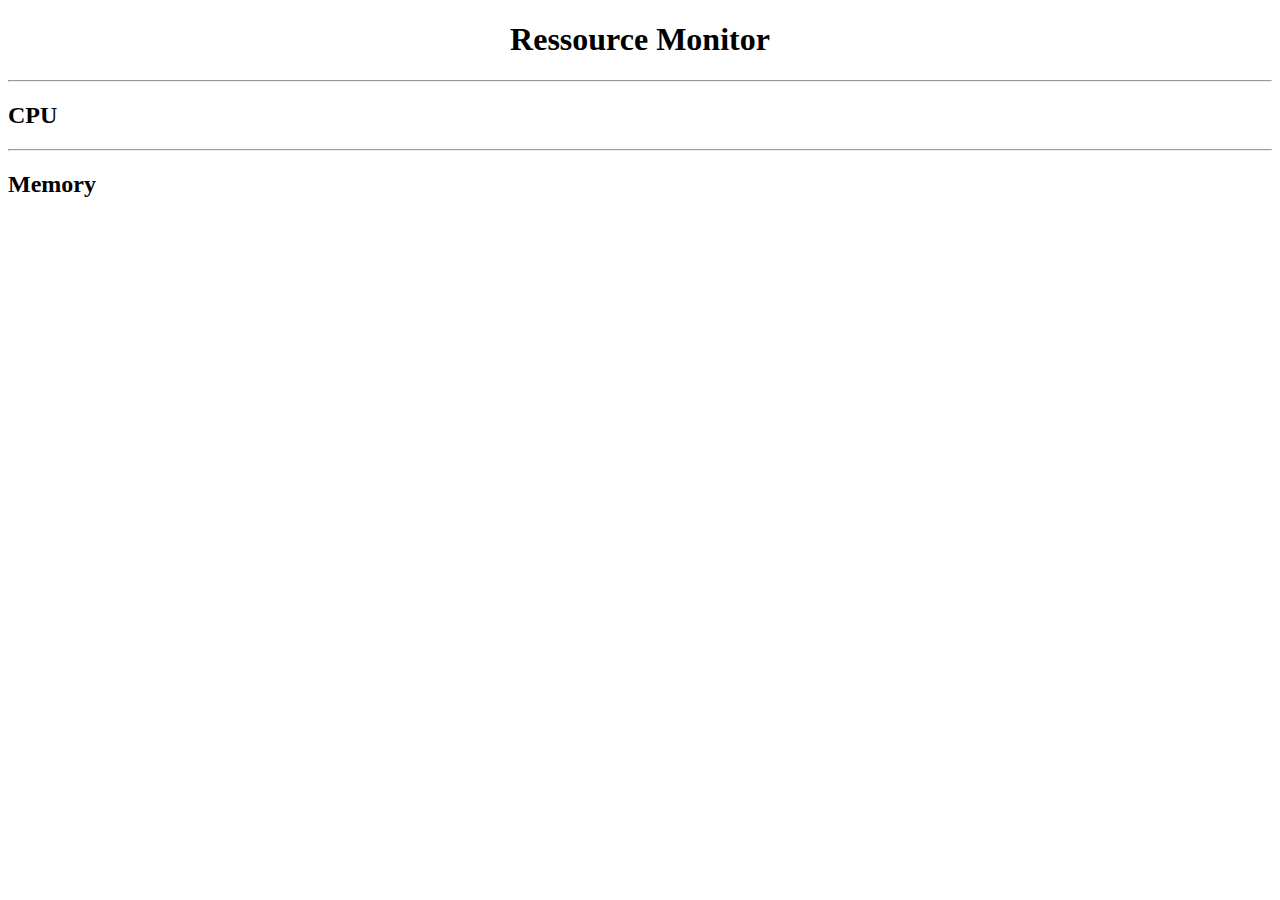
==== src/index.html @ 11c6d2c9 "feat: :sparkles: Add Memory Info" ====
<!DOCTYPE html>
<html lang="de">

<head>
    <title>Ressource Monitor</title>
    <script type="module" src="/index.mjs"></script>
    <link rel="stylesheet" href="/index.css">
</head>

<body>
    <h1 class="title" style="text-align: center;">Ressource Monitor</h1>
    <div class="main">
        <hr>
        <div>
            <h2>CPU</h2>
            <div class="container" id="cpu_stats"></div>
        </div>
        <hr>
        <div>
            <h2>Memory</h2>
            <div id="mem_stats"></div>
        </div>
    </div>
</body>

</html>
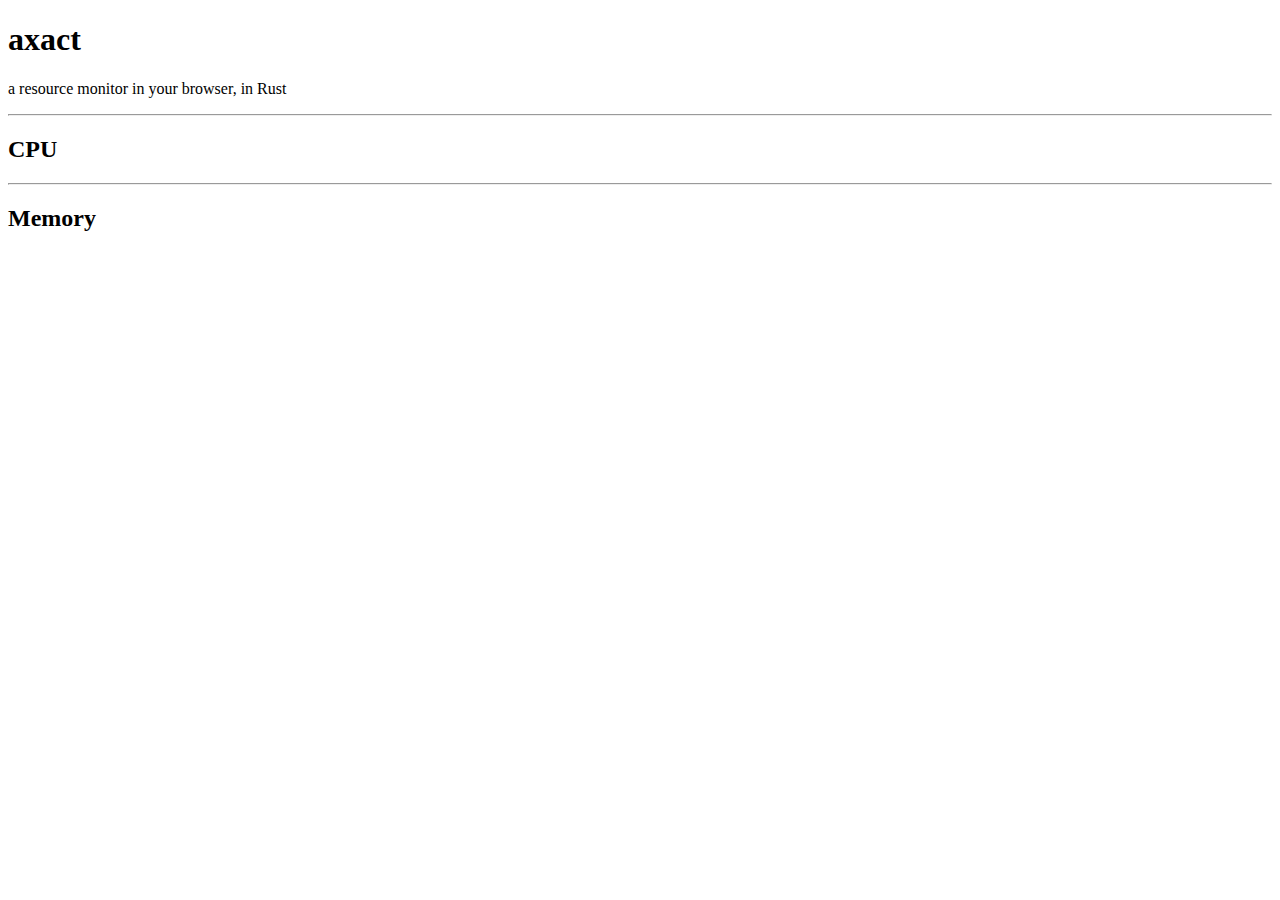
==== commit 13fd1e22: "style: :art: Refactored UI" ====
--- a/src/index.html
+++ b/src/index.html
@@ -2,13 +2,14 @@
 <html lang="de">
 
 <head>
-    <title>Ressource Monitor</title>
+    <title>axact</title>
     <script type="module" src="/index.mjs"></script>
     <link rel="stylesheet" href="/index.css">
 </head>
 
 <body>
-    <h1 class="title" style="text-align: center;">Ressource Monitor</h1>
+    <h1 class="title">axact</h1>
+    <p class="info-text">a resource monitor in your browser, in Rust</p>
     <div class="main">
         <hr>
         <div>
@@ -23,4 +24,4 @@
     </div>
 </body>
 
-</html>+</html>
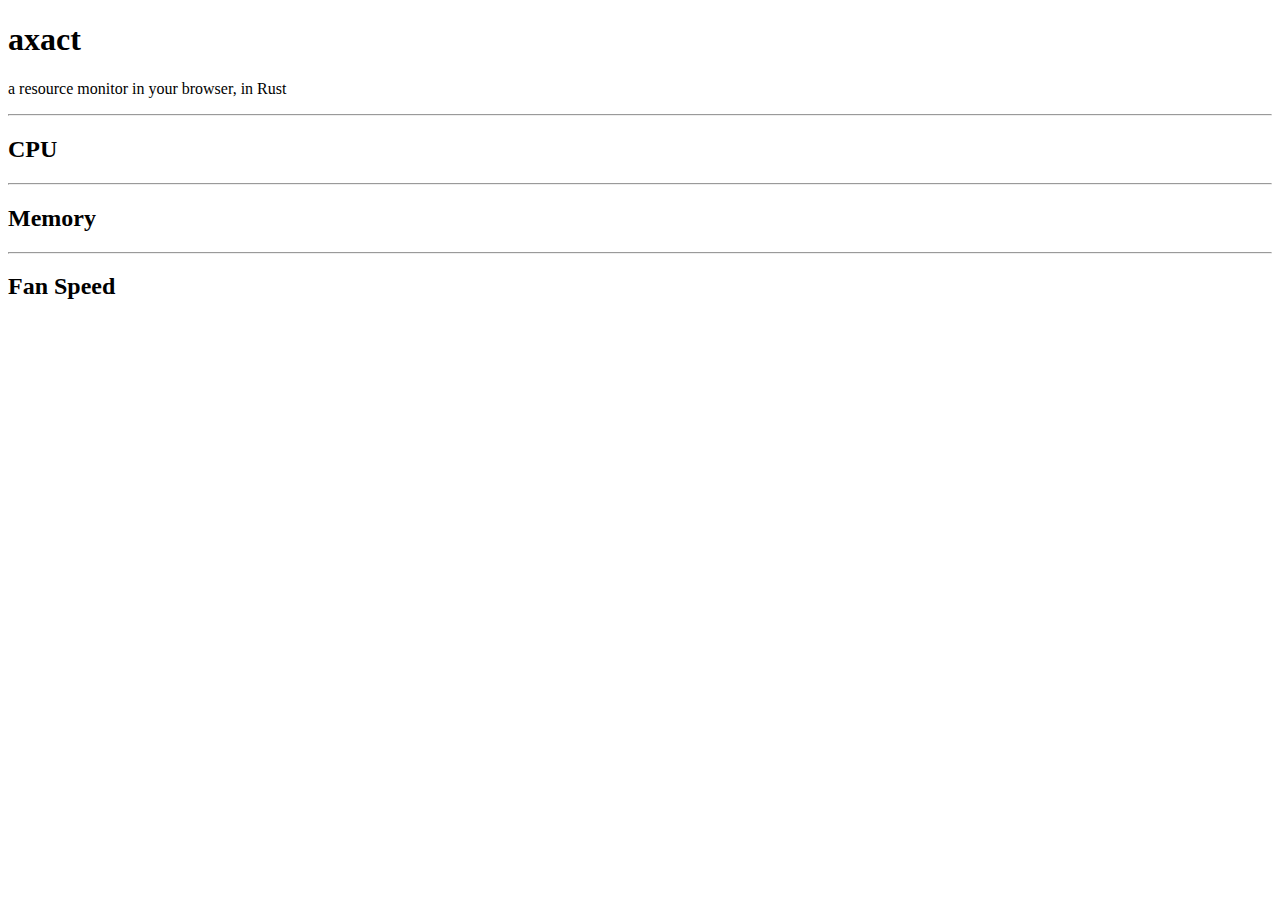
==== commit 621579a2: "feat: :sparkles: Add fan curve" ====
--- a/src/index.html
+++ b/src/index.html
@@ -21,6 +21,11 @@
             <h2>Memory</h2>
             <div id="mem_stats"></div>
         </div>
+        <hr>
+        <div>
+            <h2>Fan Speed</h2>
+            <div id="temp_stats"></div>
+        </div>
     </div>
 </body>
 
